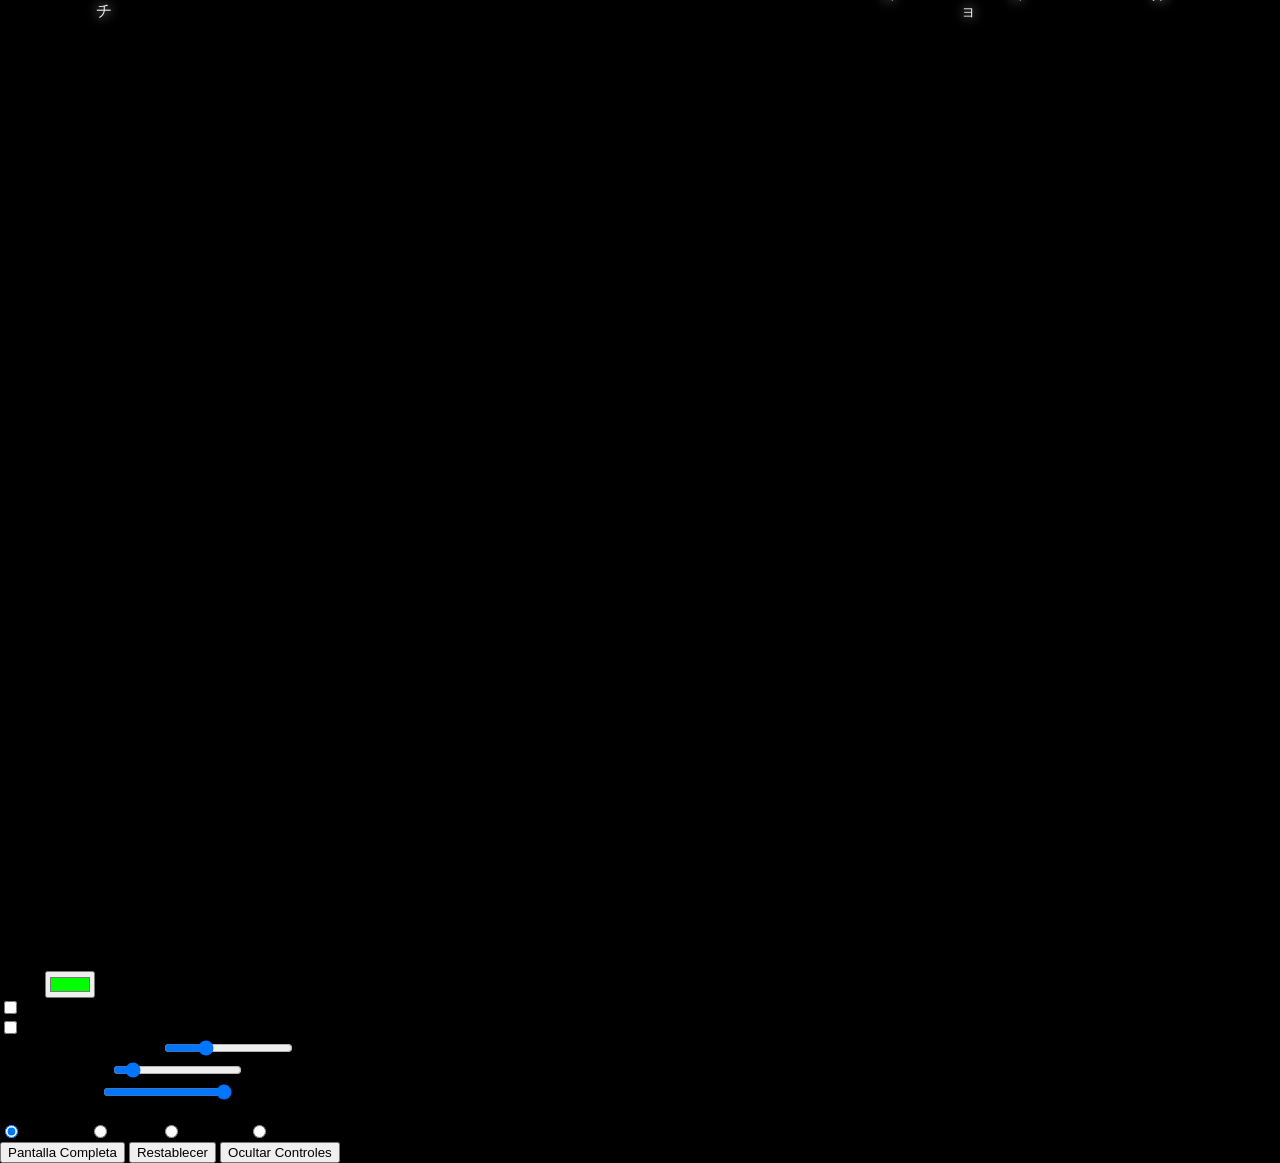
==== demos/matrix-rain/index.html @ 1a2cd998 "Organize: Move Matrix Rain demo to demos/matrix-rain directory Co-authored-by: Blackmvmba88 <2130420" ====
<!DOCTYPE html>
<html lang="es">
<head>
    <meta charset="UTF-8">
    <meta name="viewport" content="width=device-width, initial-scale=1.0">
    <title>Matrix Rain - Demo Visual</title>
    <link rel="stylesheet" href="style.css">
</head>
<body>
    <canvas id="matrix-canvas"></canvas>
    
    <div id="controls-panel">
        <h2>Controles Matrix Rain</h2>
        
        <div class="control-group">
            <label>Color:</label>
            <input type="color" id="color-picker" value="#00ff00">
            <span class="color-preview"></span>
        </div>
        
        <div class="control-group">
            <label>
                <input type="checkbox" id="rainbow-mode"> Modo Arcoíris
            </label>
        </div>
        
        <div class="control-group">
            <label>
                <input type="checkbox" id="audio-viz-toggle"> Visualizador de Audio
            </label>
        </div>
        
        <div class="control-group">
            <label>Tamaño de Fuente: <span id="font-size-value">16</span>px</label>
            <input type="range" id="font-size" min="10" max="30" value="16">
        </div>
        
        <div class="control-group">
            <label>Velocidad: <span id="speed-value">50</span>ms</label>
            <input type="range" id="speed" min="10" max="200" value="50">
        </div>
        
        <div class="control-group">
            <label>Densidad: <span id="density-value">0.015</span></label>
            <input type="range" id="density" min="0.005" max="0.05" step="0.005" value="0.015">
        </div>
        
        <div class="control-group">
            <label>Set de Caracteres:</label>
            <div>
                <label><input type="radio" name="char-set" value="katakana" checked> Katakana</label>
                <label><input type="radio" name="char-set" value="latin"> Latino</label>
                <label><input type="radio" name="char-set" value="nums"> Números</label>
                <label><input type="radio" name="char-set" value="binary"> Binario</label>
            </div>
        </div>
        
        <button id="fullscreen-btn">Pantalla Completa</button>
        <button id="reset-btn">Restablecer</button>
        <button id="toggle-controls">Ocultar Controles</button>
    </div>
    
    <script src="matrix.js"></script>
</body>
</html>
---- demos/matrix-rain/style.css ----
body, html {
    margin: 0;
    padding: 0;
    overflow: hidden;
    background-color: #000;
}

#matrixCanvas {
    display: block;
}
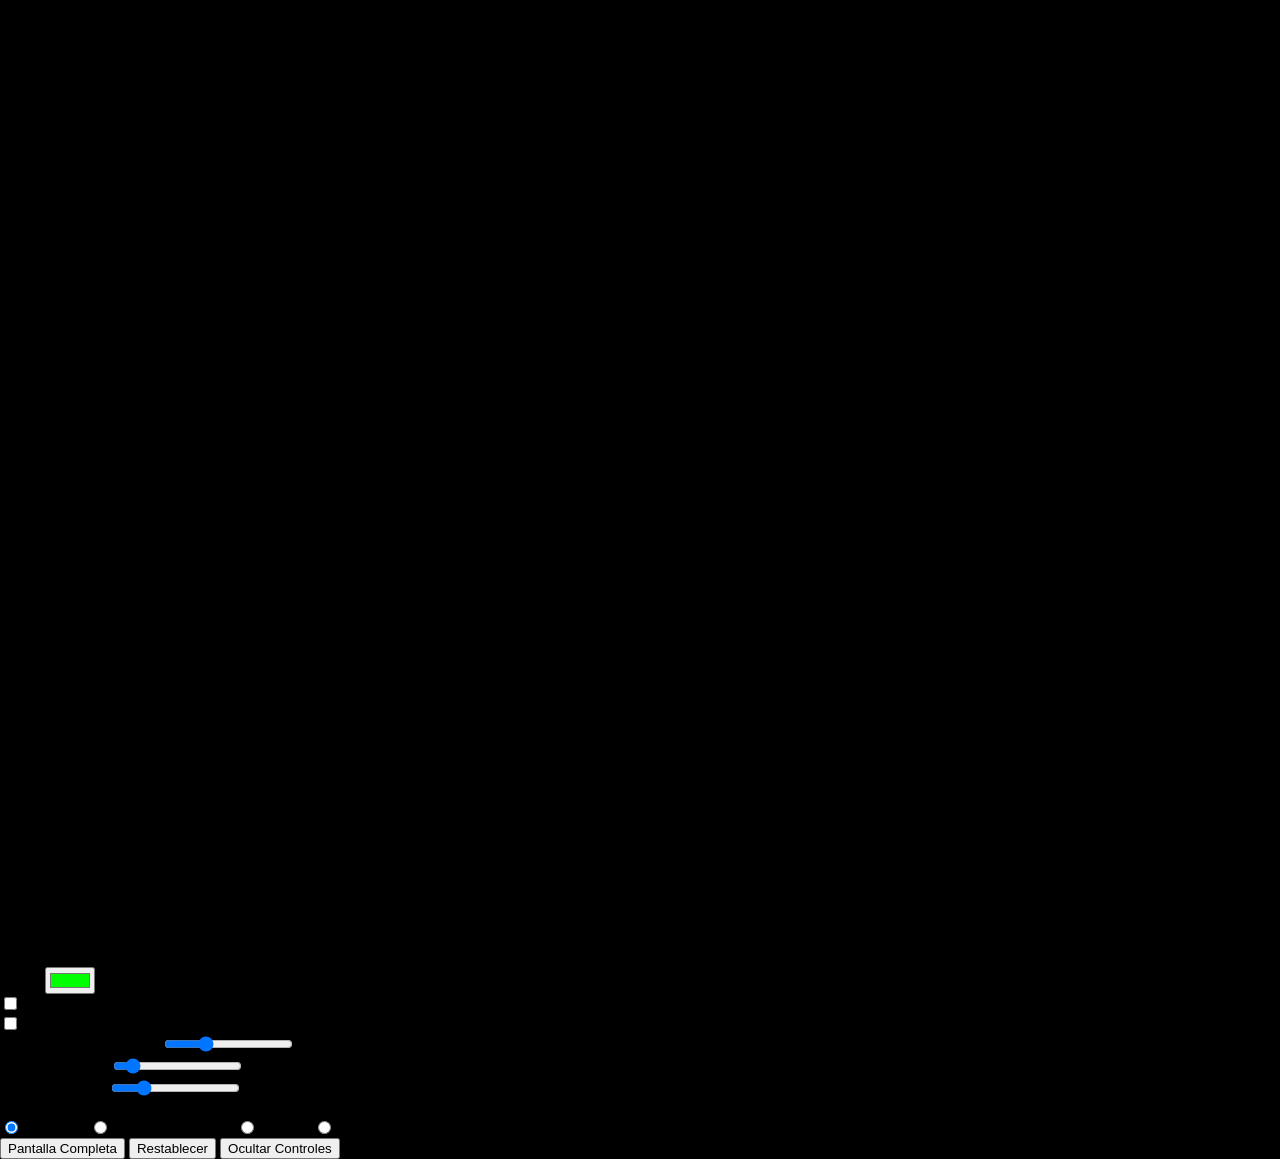
==== commit b20d7149: "Fix: Address code review issues in webui.py and Matrix Rain demo Co-authored-by: Blackmvmba88 <21304" ====
--- a/demos/matrix-rain/index.html
+++ b/demos/matrix-rain/index.html
@@ -36,8 +36,8 @@
         </div>
         
         <div class="control-group">
-            <label>Velocidad: <span id="speed-value">50</span>ms</label>
-            <input type="range" id="speed" min="10" max="200" value="50">
+            <label>Velocidad: <span id="speed-value">30</span>ms</label>
+            <input type="range" id="speed" min="10" max="200" value="30">
         </div>
         
         <div class="control-group">
@@ -49,9 +49,9 @@
             <label>Set de Caracteres:</label>
             <div>
                 <label><input type="radio" name="char-set" value="katakana" checked> Katakana</label>
-                <label><input type="radio" name="char-set" value="latin"> Latino</label>
-                <label><input type="radio" name="char-set" value="nums"> Números</label>
+                <label><input type="radio" name="char-set" value="latin"> Latino + Números</label>
                 <label><input type="radio" name="char-set" value="binary"> Binario</label>
+                <label><input type="radio" name="char-set" value="mix"> Mixto</label>
             </div>
         </div>
         
--- a/demos/matrix-rain/style.css
+++ b/demos/matrix-rain/style.css
@@ -5,6 +5,6 @@
     background-color: #000;
 }
 
-#matrixCanvas {
+#matrix-canvas {
     display: block;
 }
